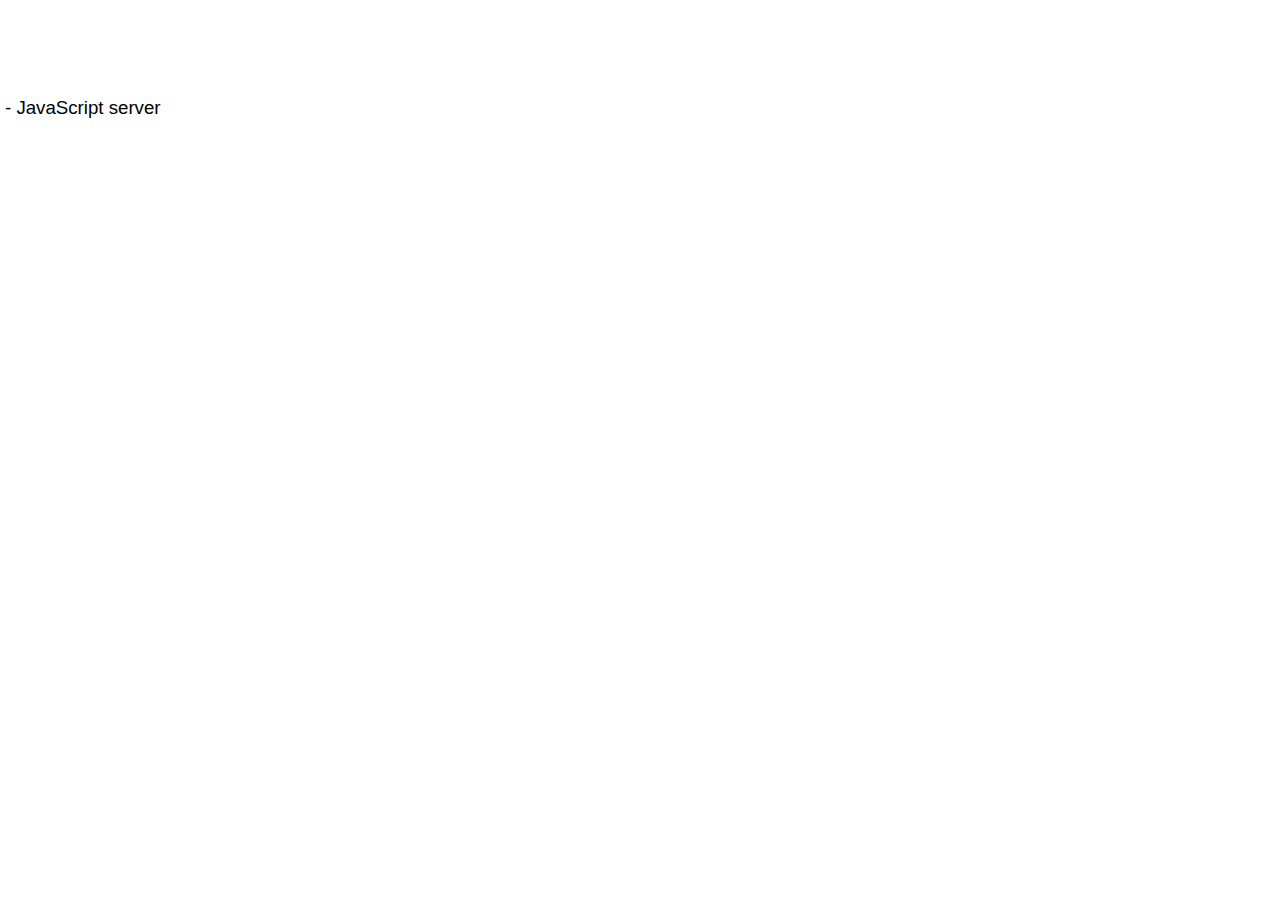
==== main/qrone-frame.html @ 2d85d462 "add basic contents" ====
<!DOCTYPE html>
<html>
<head>
<title>QrONE - JavaScript server</title>
</head>
<body style="font-family:'Courier New';margin:0px;">
<div style="scale9:url(qrtitle2.png) 170px 210px;height:141px;">
<div style="padding-top:97px;padding-left:5px;
	font-family:'Arial';font-size:14pt;">
 - JavaScript server
</div>
</div>
<div style="scale9:url(qr2.png) 50px 102px 1px 90px;width:100%;" id="content">
</div>
</body></html>
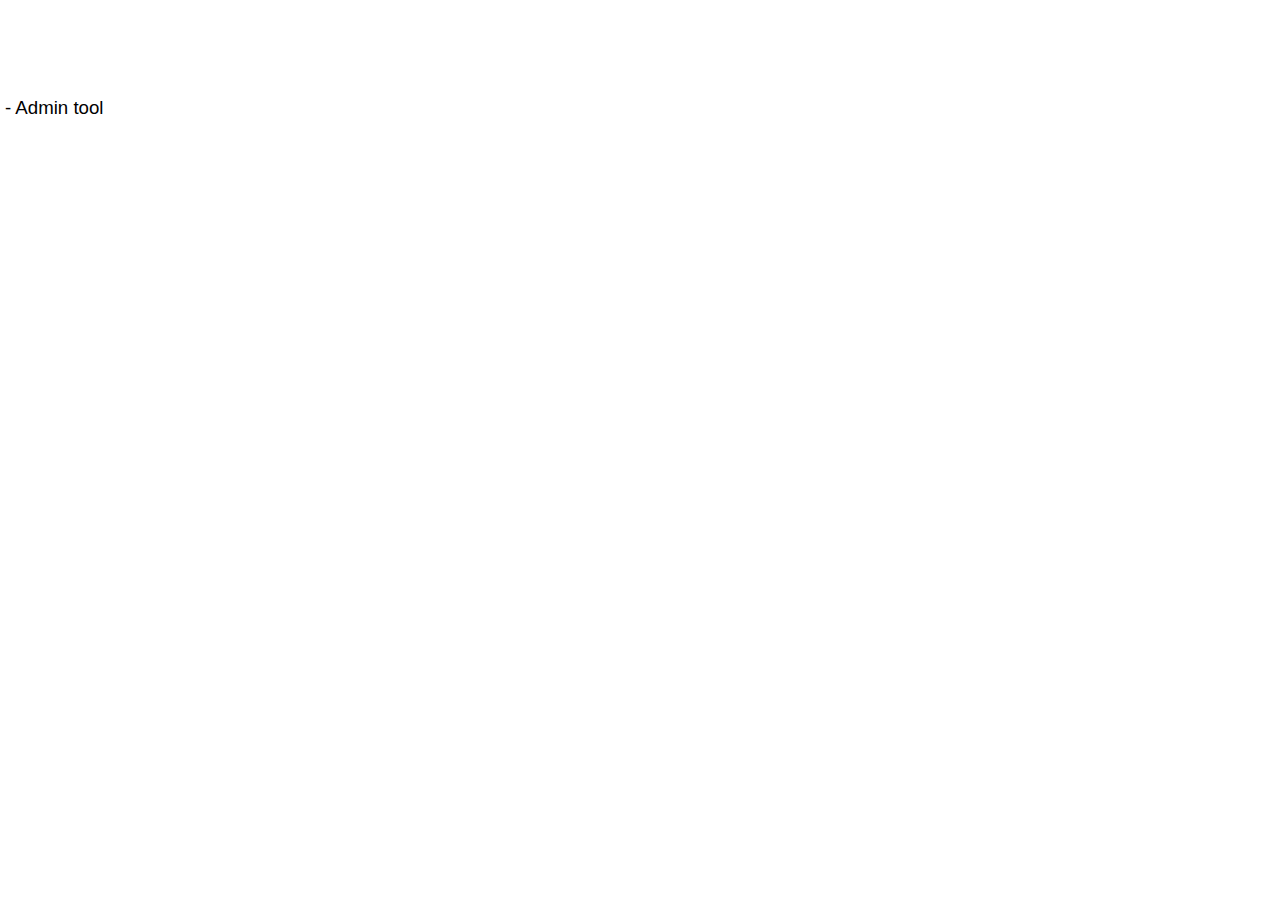
==== commit 5d6c729b: "update" ====
--- a/main/qrone-frame.html
+++ b/main/qrone-frame.html
@@ -1,13 +1,13 @@
 <!DOCTYPE html>
 <html>
 <head>
-<title>QrONE - JavaScript server</title>
+<title>QrONE - appengine-javascript</title>
 </head>
 <body style="font-family:'Courier New';margin:0px;">
-<div style="scale9:url(qrtitle2.png) 170px 210px;height:141px;">
+<div style="scale9:url(qrtitle2.png) 170px 210px;height:141px;width:100%;">
 <div style="padding-top:97px;padding-left:5px;
 	font-family:'Arial';font-size:14pt;">
- - JavaScript server
+ - Admin tool
 </div>
 </div>
 <div style="scale9:url(qr2.png) 50px 102px 1px 90px;width:100%;" id="content">
